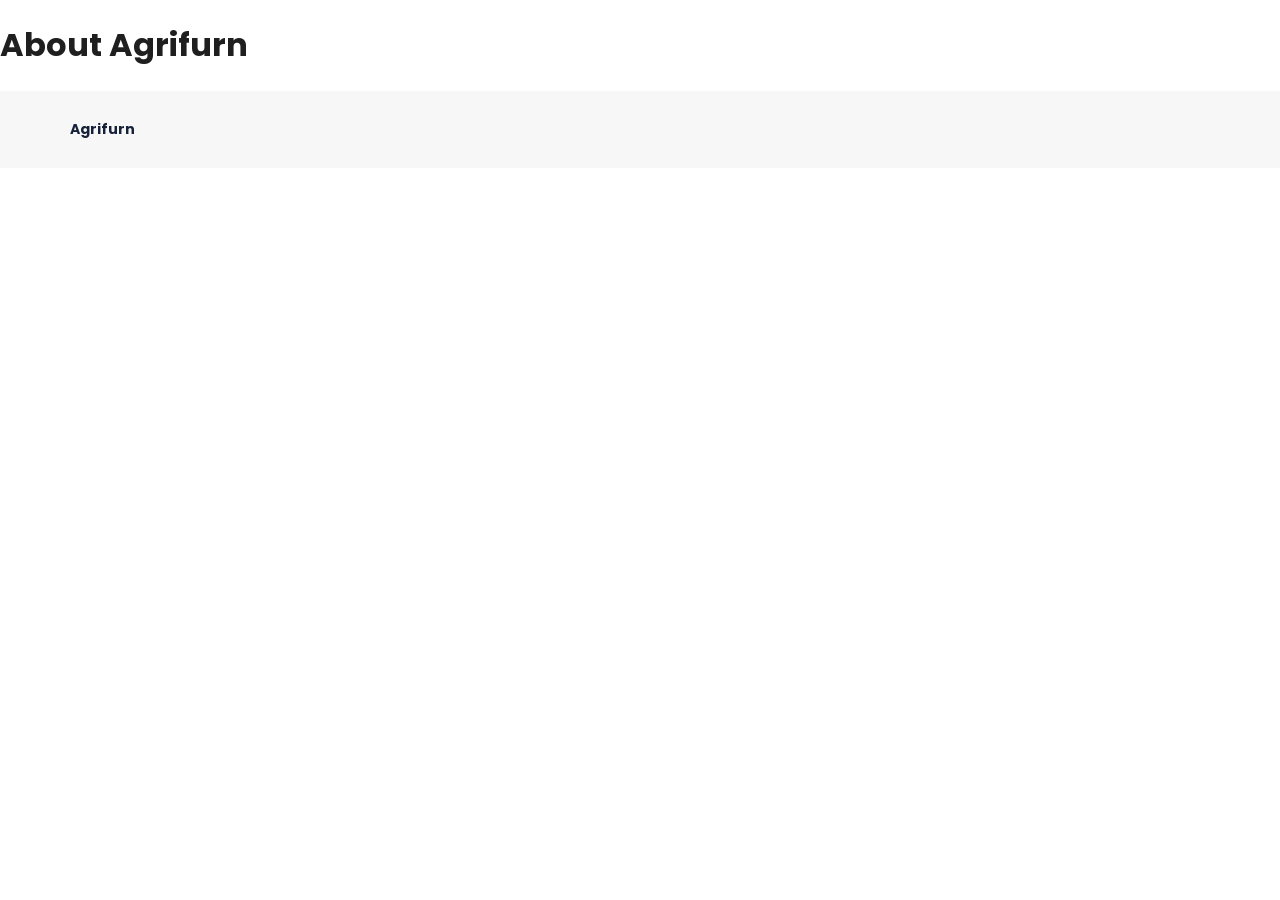
==== about-us.html @ 4305d554 "Add two HTML pages" ====
<!doctype html>
<html lang="en">
  <head>
    <meta charset="UTF-8">
    <meta name="viewport" content="width=device-width, initial-scale=1.0">
    <meta name="description" content="Learn about Agrifurn's approach to comfortable, modern furniture.">
    <title>About Us | Agrifurn</title>
    <link rel="preconnect" href="https://fonts.googleapis.com">
    <link rel="preconnect" href="https://fonts.gstatic.com" crossorigin>
    <link href="https://fonts.googleapis.com/css2?family=Poppins:wght@400;500;600;700&display=swap" rel="stylesheet">
    <link rel="stylesheet" href="style.css">
  </head>
  <body>
    
  <h1>About Agrifurn</h1>
    

    </main>
    <footer class="simple-footer"><a href="index.html">Agrifurn</a></footer>
  </body>
</html>
---- style.css ----
:root {
  --ink: #1f1f1f;
  --muted: #8a8a8a;
  --orange: #e98735;
  --navy: #16213a;
  --light: #f7f7f7;
}

* { box-sizing: border-box; }

body {
  margin: 0;
  color: var(--ink);
  background: #fff;
  font-family: Poppins, Arial, sans-serif;
}

a { color: inherit; text-decoration: none; }
button, input { font: inherit; }

.sr-only {
  position: absolute;
  width: 1px;
  height: 1px;
  overflow: hidden;
  clip: rect(0, 0, 0, 0);
  white-space: nowrap;
}

.page-header {
  position: relative;
  top: auto;
  left: auto;
  width: 100%;
  height: 96px;
  padding: 0 5.5%;
  color: var(--ink);
  background: #fff;
  box-shadow: 0 2px 18px rgb(0 0 0 / 5%);
}
.content-page {
  width: min(850px, calc(100% - 40px));
  min-height: calc(100vh - 176px);
  margin: 0 auto;
  padding: clamp(70px, 10vw, 130px) 0;
}
.content-page h1 {
  max-width: 760px;
  margin: 10px 0 24px;
  color: var(--navy);
  font-size: clamp(38px, 6vw, 64px);
  line-height: 1.15;
}
.content-page > p:not(.eyebrow) {
  max-width: 720px;
  color: var(--muted);
  font-size: 17px;
  line-height: 1.9;
}
.content-page .eyebrow { color: var(--orange); font-weight: 600; }
.page-cta { display: inline-block; margin-top: 24px; color: var(--orange); font-weight: 600; }
.contact-details { display: flex; flex-wrap: wrap; gap: 48px; margin-top: 42px; }
.contact-details section { max-width: 320px; }
.contact-details h2 { margin-bottom: 8px; color: var(--navy); font-size: 18px; }
.contact-details p, .contact-details a { color: var(--muted); line-height: 1.7; }
.simple-footer { display: flex; justify-content: space-between; padding: 26px 5.5%; color: var(--muted); background: var(--light); font-size: 14px; }
.simple-footer a { color: var(--navy); font-weight: 700; }


.site-header {
  position: absolute;
  z-index: 3;
  top: 34px;
  left: 5.5%;
  display: flex;
  align-items: center;
  justify-content: space-between;
  width: 89%;
  height: 64px;
  color: #fff;
}

.logo { font-size: 28px; font-weight: 700; }
.nav, .header-actions { display: flex; align-items: center; }
.nav {
  position: absolute;
  left: 50%;
  gap: clamp(32px, 5vw, 90px);
  font-size: clamp(14px, 1.25vw, 24px);
  transform: translateX(-50%);
}
.nav a { opacity: .95; }
.header-actions { margin-left: auto; }
.bag-button {
  position: relative;
  border: 0;
  color: #fff;
  background: none;
  font-size: 30px;
  cursor: pointer;
}
.bag-button b {
  position: absolute;
  top: -4px;
  right: -8px;
  min-width: 25px;
  height: 25px;
  border-radius: 50%;
  background: var(--orange);
  font-size: 14px;
  line-height: 25px;
}

.hero {
  position: relative;
  display: flex;
  align-items: flex-start;
  justify-content: center;
  width: 100%;
  min-height: 100vh;
  overflow: hidden;
  color: #fff;
  text-align: center;
  background: url("image/hero.png") center top / cover no-repeat;
}
.hero-content {
  position: relative;
  z-index: 1;
  width: min(1440px, calc(100% - 50px));
  padding-top: clamp(210px, 22vh, 270px);
}
.hero h1 {
  max-width: 1200px;
  margin: 0 auto;
  font-size: 80px;
  line-height: 1.32;
  letter-spacing: -2px;
}
.hero h1 span { display: block; }
.hero-copy {
  max-width: 800px;
  margin: 22px auto 0;
  color: rgba(255, 255, 255, .8);
  font-size: 24px;
  line-height: 1.7;
}
.search {
  display: flex;
  max-width: 460px;
  margin: 54px auto 0;
  padding: 8px 8px 8px 24px;
  border: 1px solid rgba(255, 255, 255, .55);
  border-radius: 42px;
  background: rgba(255, 255, 255, .14);
  backdrop-filter: blur(8px);
}
.search input {
  width: 100%;
  border: 0;
  outline: 0;
  color: #fff;
  background: transparent;
  font-size: 20px;
}
.search input::placeholder { color: #d7d7d7; }
.search button {
  width: 54px;
  height: 54px;
  flex: 0 0 auto;
  border: 0;
  border-radius: 50%;
  color: #fff;
  background: var(--orange);
  font-size: 20px;
  cursor: pointer;
}
.search-message { min-height: 16px; margin: 10px 0 0; color: #fff; font-size: 12px; }


.why {
  display: grid;
  grid-template-columns: minmax(280px, .8fr) 3fr;
  gap: 7%;
  width: min(1600px, 90%);
  margin: auto;
  padding: 160px 0;
}
.why > h2 {
  margin: 0;
  font-size: 56px;
  line-height: 1.25;
  letter-spacing: -1.2px;
}
.why-grid { display: grid; grid-template-columns: repeat(3, 1fr); gap: 42px; }
.why article h3 { margin: 0 0 24px; font-size: 29px; line-height: 1.3; }
.why article p { margin: 0 0 24px; color: var(--muted); font-size: 19px; line-height: 1.8; }
.why article a, .view-all { color: var(--orange); font-size: 18px; font-weight: 500; }
.why article a span, .view-all span { margin-left: 8px; }



.products { padding: 110px max(5%, calc((100% - 1600px) / 2)) 120px; text-align: center; background: var(--light); }
.products > h2 { margin: 0; font-size: 56px; line-height: 1.2; }
.filters { display: inline-flex; gap: 4px; margin: 44px 0 68px; padding: 7px; border-radius: 28px; background: #ededed; }
.filter { min-width: 100px; padding: 14px 20px; border: 0; border-radius: 24px; color: #777; background: transparent; font-size: 18px; cursor: pointer; }
.filter.active { color: var(--ink); background: #fff; }
.product-grid { display: grid; grid-template-columns: repeat(4, minmax(0, 1fr)); gap: 42px; max-width: 1600px; margin: auto; text-align: left; }
.product-card { overflow: hidden; border-radius: 12px; background: #fff; box-shadow: 0 10px 30px rgba(13, 27, 57, .06); }
.product-image { display: flex; align-items: center; justify-content: center; height: clamp(230px, 25vw, 380px); background: #f1f1f1; }
.product-image img { width: 100%; height: 100%; object-fit: cover; mix-blend-mode: multiply; }
.product-info { padding: 22px 26px 26px; }
.product-category { margin: 0 0 8px; color: #999; font-size: 17px; }
.product-name { margin: 0 0 14px; font-size: 24px; }
.product-bottom { display: flex; align-items: center; justify-content: space-between; }
.price { margin: 0; font-size: 20px; font-weight: 700; }
.add { width: 54px; height: 54px; border: 0; border-radius: 50%; color: #fff; background: var(--navy); font-size: 28px; cursor: pointer; }
.view-all { display: inline-block; margin-top: 38px; }


.brand-story { max-width: 1500px; margin: auto; padding: 150px 40px; background: #fff; }
.story-row { display: flex; align-items: center; justify-content: space-between; gap: 90px; min-height: 310px; }
.story-row + .story-row { margin-top: 40px; }
.story-image { flex: 0 0 52%; overflow: hidden; border-radius: 8px; box-shadow: 0 18px 28px rgba(45, 35, 22, .14); }
.story-image img { display: block; width: 100%; height: 260px; object-fit: cover; }
.story-copy { flex: 1; }
.story-copy .eyebrow, .testimonials .eyebrow { margin: 0 0 10px; color: var(--orange); font-size: 12px; font-weight: 700; letter-spacing: 1.4px; text-transform: uppercase; }
.story-copy h2, .testimonials h2 { margin: 0 0 15px; font-size: 32px; line-height: 1.12; letter-spacing: -.5px; }
.story-copy > p:not(.eyebrow) { margin: 0 0 14px; color: var(--muted); font-size: 15px; line-height: 1.7; }
.story-copy a { color: var(--orange); font-size: 14px; font-weight: 600; }
.story-copy a span { margin-left: 5px; }
.materials-row { gap: 70px; }
.material-collage { position: relative; flex: 0 0 53%; height: 360px; }
.material-collage img { position: absolute; display: block; object-fit: cover; border-radius: 8px; box-shadow: 0 9px 18px rgba(30, 30, 30, .1); }
.material-small { width: 31%; height: 42%; }
.material-top { top: 0; left: 0; }
.material-middle { bottom: 0; left: 0; }
.material-large { top: 17%; right: 0; width: 57%; height: 66%; }
.testimonials { padding-top: 100px; text-align: center; }
.testimonials h2 { font-size: 36px; }
.review-grid { display: grid; grid-template-columns: repeat(3, 1fr); gap: 30px; margin-top: 48px; }
.review-card { position: relative; height: 300px; border-radius: 10px; background-position: center; background-size: cover; box-shadow: 0 12px 20px rgba(30, 30, 30, .14); }
.review-one { background-image: url("image/unsplash__HqHX3LBN18.png"); }
.review-two { background-image: url("image/unsplash_h2_3dL9yLpU.png"); }
.review-three { background-image: url("image/unsplash_JaXs8Tk5Iww.png"); }
.review-content { position: absolute; right: 8%; bottom: -24px; left: 8%; padding: 24px 18px 16px; border-radius: 8px; background: #fff; box-shadow: 0 8px 16px rgba(20, 20, 20, .16); }
.avatar { width: 32px; height: 32px; margin: -40px auto 10px; border: 3px solid #fff; border-radius: 50%; color: #fff; background: var(--orange); font-size: 15px; font-weight: 700; line-height: 26px; }
.review-content h3 { margin: 0 0 8px; font-size: 16px; }
.review-content p { margin: 0 0 8px; color: var(--muted); font-size: 13px; line-height: 1.5; }
.review-stars { color: var(--orange); font-size: 13px; letter-spacing: 2px; }

/* Footer */
footer { display: flex; align-items: flex-start; justify-content: space-between; gap: 50px; max-width: 1600px; margin: auto; padding: 120px 0 90px; color: #555; background: #f5f5f5; font-size: 18px; line-height: 1.8; }
footer .logo { color: var(--ink); }
footer p { max-width: 380px; margin: 8px auto 0 0; color: var(--muted); }
footer div:not(.logo) { min-width: 150px; color: #555; }
footer h3 { margin: 0 0 18px; color: var(--orange); font-size: 22px; font-weight: 500; }
footer ul { margin: 0; padding: 0; list-style: none; }

/* Shared alignment and responsive layouts */
.hero h1 { font-size: clamp(44px, 5.2vw, 80px); }
.hero-copy { font-size: clamp(16px, 1.55vw, 24px); }
.why {
  align-items: center;
  grid-template-columns: minmax(360px, .95fr) minmax(0, 3fr);
  gap: 5%;
  width: min(1700px, 89%);
}
.why-grid { grid-template-columns: repeat(3, minmax(0, 1fr)); gap: clamp(32px, 3vw, 54px); }
.why article h3 { font-size: clamp(24px, 1.7vw, 32px); }
.why article p { font-size: clamp(16px, 1.1vw, 21px); line-height: 1.9; }
.products { padding-right: max(40px, calc((100% - 1360px) / 2)); padding-left: max(40px, calc((100% - 1360px) / 2)); }
.product-grid { gap: clamp(20px, 3vw, 42px); }
.brand-story { max-width: 1360px; padding: 120px 40px; }
.story-row { gap: clamp(40px, 7vw, 90px); }
.story-image img { height: auto; aspect-ratio: 1.55; }
.experience-image img { aspect-ratio: 1.36; }
.material-collage { flex-basis: 48%; }
footer {
  display: block;
  width: 100%;
  max-width: none;
  margin: 0;
  padding: 72px max(6%, calc((100% - 1280px) / 2)) 28px;
  font-size: 14px;
}
.footer-main {
  display: grid;
  grid-template-columns: minmax(220px, 1.7fr) repeat(3, minmax(110px, 1fr));
  gap: clamp(32px, 7vw, 100px);
}
footer .logo { color: var(--ink); font-size: 24px; }
footer p { max-width: 300px; margin: 18px 0 0; color: var(--muted); }
footer .footer-column { min-width: 0; }
footer h3 { margin: 0 0 12px; font-size: 14px; }
.footer-bottom {
  display: flex;
  justify-content: space-between;
  align-items: center;
  gap: 24px;
  margin-top: 54px;
  color: var(--muted);
  font-size: 12px;
}
.footer-bottom p { margin: 0; }
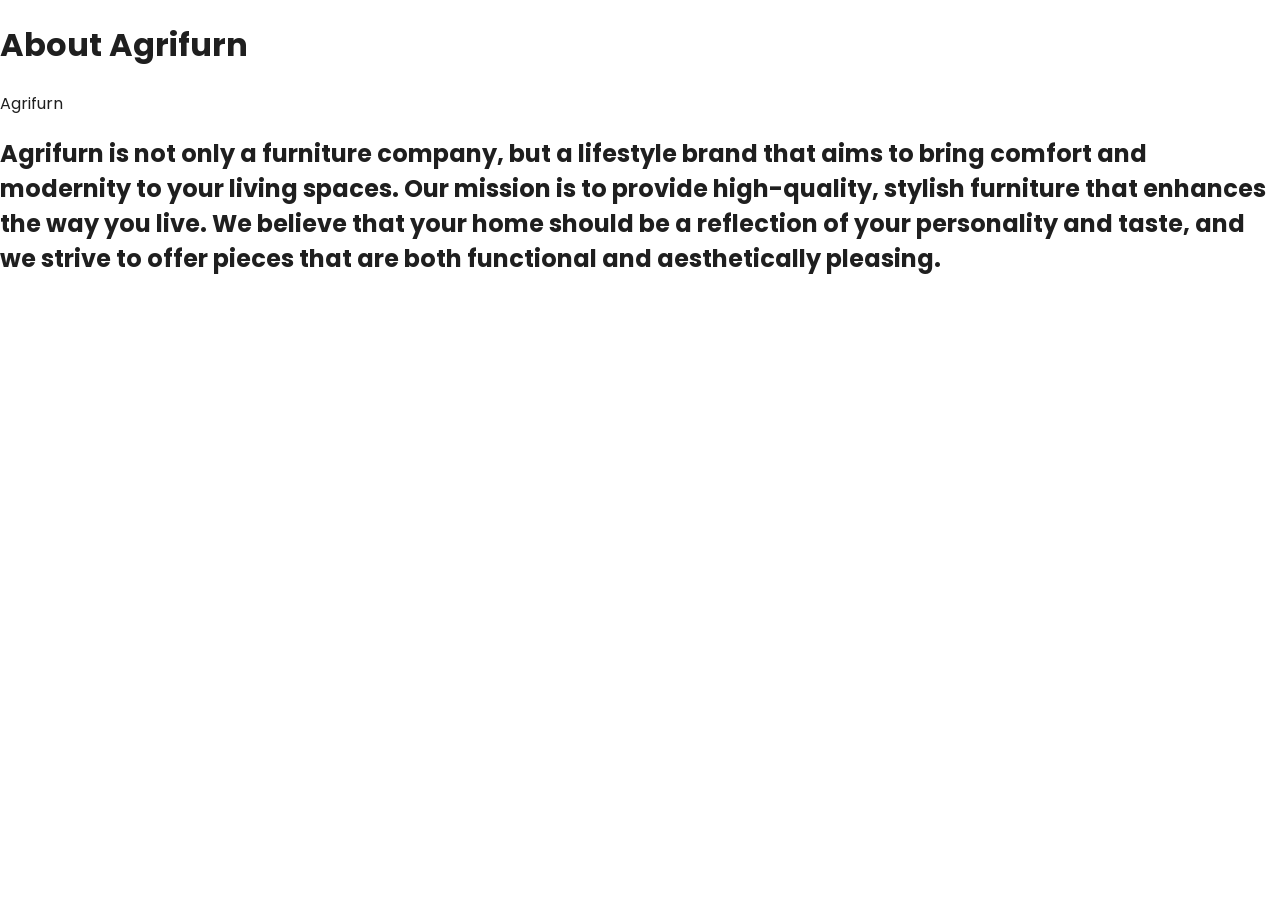
==== commit 4eac474e: "Update website" ====
--- a/about-us.html
+++ b/about-us.html
@@ -6,16 +6,16 @@
     <meta name="description" content="Learn about Agrifurn's approach to comfortable, modern furniture.">
     <title>About Us | Agrifurn</title>
     <link rel="preconnect" href="https://fonts.googleapis.com">
-    <link rel="preconnect" href="https://fonts.gstatic.com" crossorigin>
     <link href="https://fonts.googleapis.com/css2?family=Poppins:wght@400;500;600;700&display=swap" rel="stylesheet">
     <link rel="stylesheet" href="style.css">
   </head>
   <body>
     
-  <h1>About Agrifurn</h1>
+  <h1>About Agrifurn</h1><a href="index.html">Agrifurn</a>
+  <h2>
+    Agrifurn is not only a furniture company, but a lifestyle brand that aims to bring comfort and modernity to your living spaces. Our mission is to provide high-quality, stylish furniture that enhances the way you live. We believe that your home should be a reflection of your personality and taste, and we strive to offer pieces that are both functional and aesthetically pleasing.
+  </h2>
     
 
-    </main>
-    <footer class="simple-footer"><a href="index.html">Agrifurn</a></footer>
   </body>
 </html>
